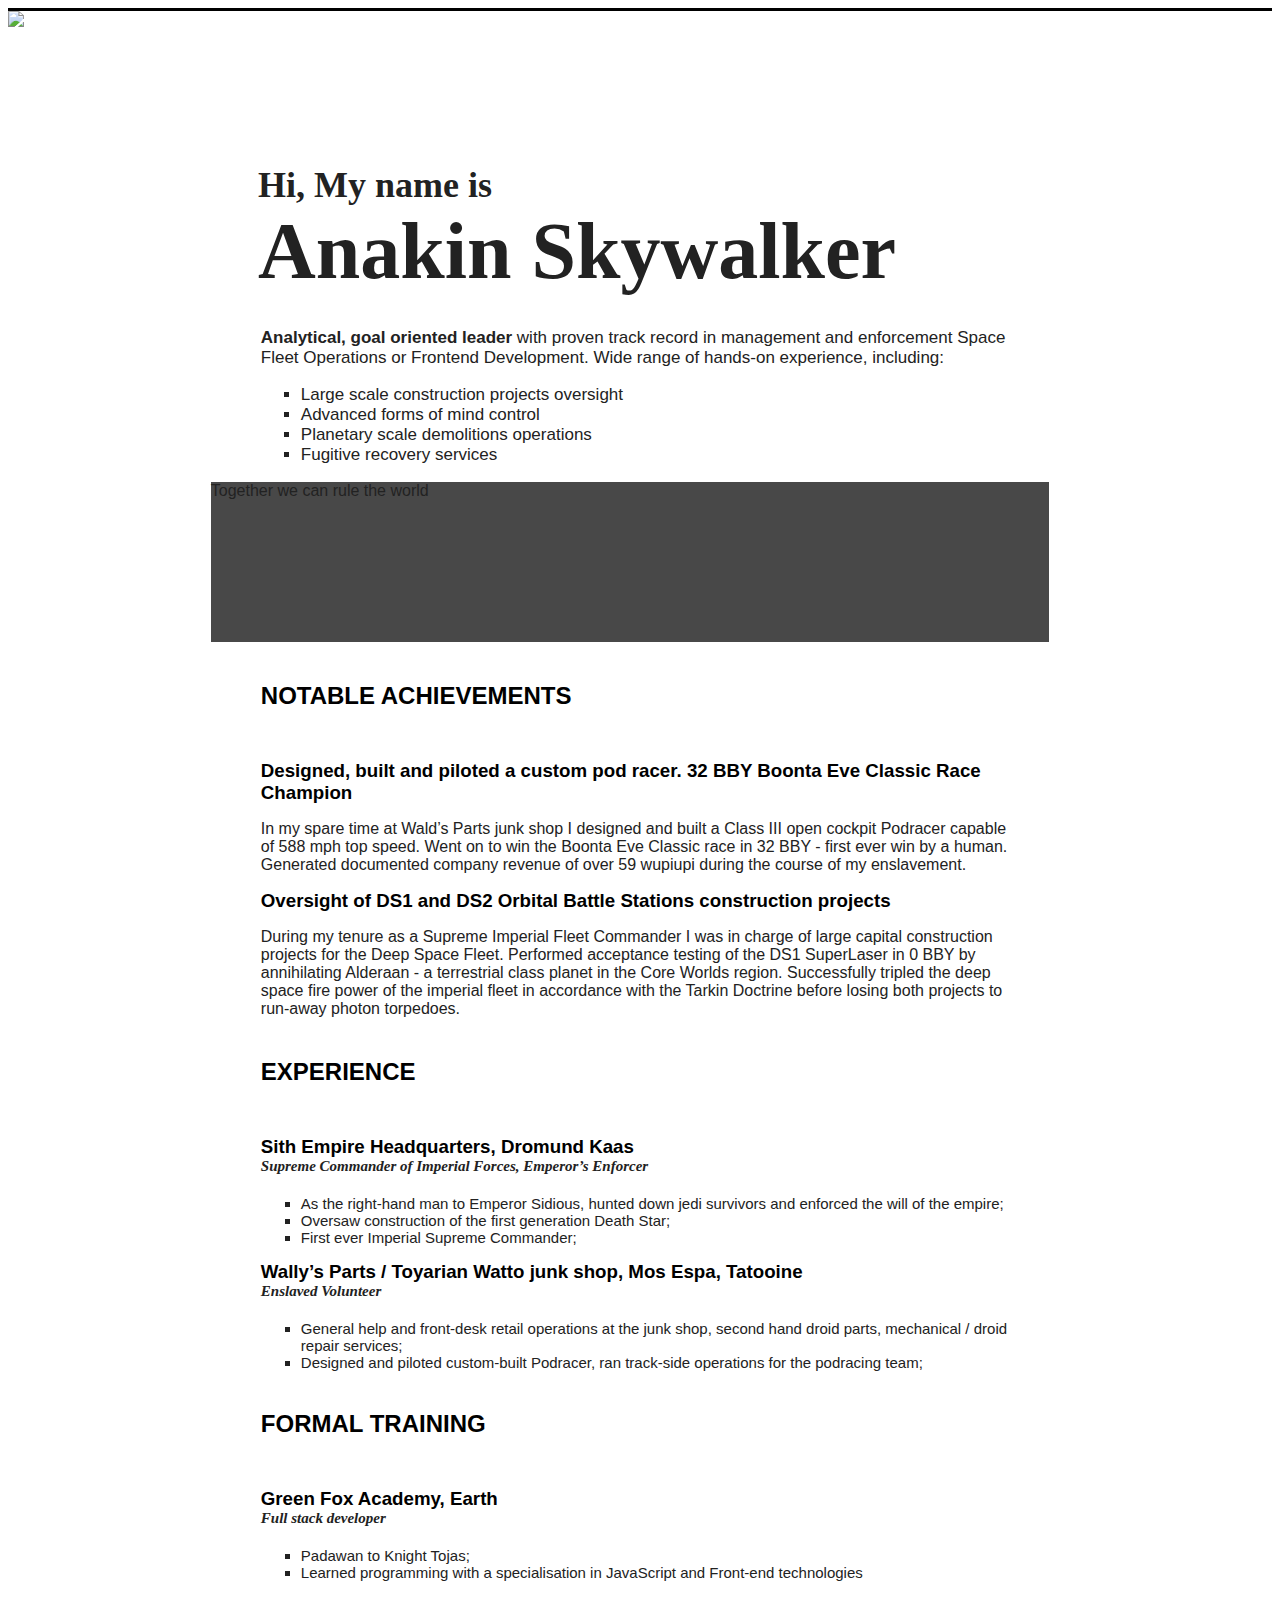
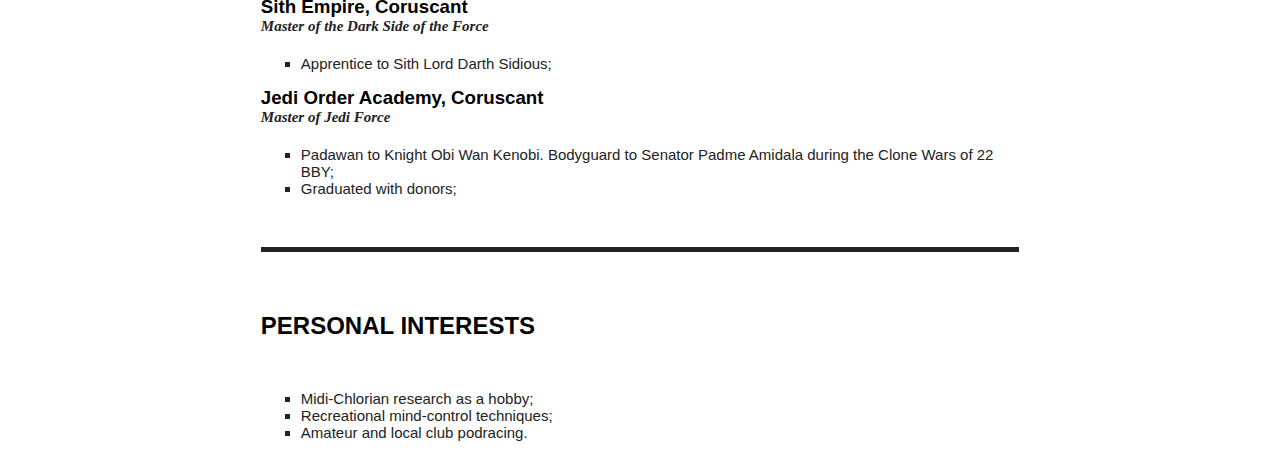
==== index.html @ 2fa7675f "firstwebsite" ====
<!DOCTYPE html>
<html lang="en" >
<head>
  <meta charset="UTF-8">
  <title>CodePen - My first website</title>
  <link rel="stylesheet" href="./style.css">

</head>
<body>
<!-- partial:index.partial.html -->
<main> 
<header>
   <img src="http://stayathome-syllabus.greenfox.academy/week01/assets/first-website-header.png">
   <div class="title">
     <h1>Hi, My name is<br><span class="anakin">Anakin Skywalker</h1>
  </div>
</header>

<div>
<p class="first"> <strong>Analytical, goal oriented leader</strong> with proven track record in management and enforcement Space Fleet Operations or Frontend Development. Wide range of hands-on experience, including:</p>

<ul class="first">
  <li>Large scale construction projects oversight</li>
  <li>Advanced forms of mind control</li>
  <li>Planetary scale demolitions operations</li>
  <li>Fugitive recovery services</li>
</ul>
  
  <div class="box"> <p>Together we can rule the world
    
  </div>

<h2>Notable achievements</h2>

<h3>Designed, built and piloted a custom pod racer. 32 BBY Boonta Eve Classic Race Champion</h3>

<p>In my spare time at Wald’s Parts junk shop I designed and built a Class III open cockpit Podracer capable of 588 mph top speed. Went on to win the Boonta Eve Classic race in 32 BBY - first ever win by a human. Generated documented company revenue of over 59 wupiupi during the course of my enslavement.</p>

<h3>Oversight of DS1 and DS2 Orbital Battle Stations construction projects</h3>

<p>During my tenure as a Supreme Imperial Fleet Commander I was in charge of large capital construction projects for the Deep Space Fleet. Performed acceptance testing of the DS1 SuperLaser in 0 BBY by annihilating Alderaan - a terrestrial class planet in the Core Worlds region. Successfully tripled the deep space fire power of the imperial fleet in accordance with the Tarkin Doctrine before losing both projects to run-away photon torpedoes.</p>

<h2>Experience</h2>
<h3>Sith Empire Headquarters, Dromund Kaas</h3>
<h4>Supreme Commander of Imperial Forces, Emperor’s Enforcer</h4>

<ul>
  <li>As the right-hand man to Emperor Sidious, hunted down jedi survivors and enforced the will of the empire;</li>
  <li>Oversaw construction of the first generation Death Star;</li>
  <li>First ever Imperial Supreme Commander;</li>
</ul>
<h3>Wally’s Parts / Toyarian Watto junk shop, Mos Espa, Tatooine</h3>
<h4>Enslaved Volunteer</h4>
<ul>
  <li>
    General help and front-desk retail operations at the junk shop, second hand droid parts, mechanical / droid repair services;</li>
  <li>Designed and piloted custom-built Podracer, ran track-side operations for the podracing team;</li>
</ul>

<h2>Formal training</h2>
<h3>Green Fox Academy, Earth</h3>
<h4>Full stack developer</h4>

<ul>
  <li>
    Padawan to Knight Tojas;</li>
  <li>  Learned programming with a specialisation in JavaScript and Front-end technologies</li>
</ul>
 
<h3>Sith Empire, Coruscant</h3>
<h4>Master of the Dark Side of the Force</h4>
<ul>
  <li>Apprentice to Sith Lord Darth Sidious;</li>
</ul>
<h3>Jedi Order Academy, Coruscant</h3>
<h4>Master of Jedi Force</h4>
<ul>
  <li>
    Padawan to Knight Obi Wan Kenobi. Bodyguard to Senator Padme Amidala during the Clone Wars of 22 BBY;</li>
  <li> Graduated with donors;</li>
</ul>
  
<footer>
<h2>Personal interests</h2>
<ul>
  <li>
    Midi-Chlorian research as a hobby;</li>
    <li>Recreational mind-control techniques;</li>
  <li>Amateur and local club podracing.</li>
  </footer>
</ul>

</div>
</main>
<!-- partial -->
  
</body>
</html>
---- style.css ----
header{
  height:300px;
  position:relative;
  width:100%;
  display:flex;  
  border-top:3px solid black;
}
main{
  display:flex;
  flex-direction:column;
  flex-wrap:wrap;
}
  
.title{
  position:absolute;
  bottom:-10px;
  left:250px;
  font-family:"Abril Fatface",serif;
  color:#222;
  font-size:18px;
  }

.anakin{
font-size:80px;
}

h2{
  text-transform:uppercase;
  font-family:"Josefin Sans",sans-serif;
  padding-bottom:30px;
  padding-top:20px;
}

h3{
padding:0;
margin:0; 
font-family:"Josefin Sans", sans-serif;
}

h4{
  font-family:"Merriweather"; serif;
  font-style:italic;
  font-size:15px;
  margin-top:0;
  color: #222;
}
.first{
  font-family:"Josefin Sans", sans-serif;
  color:#222 grey;
  font-size:17px;

}
p{
  font-family:"Josefin Sans", sans-serif;
  color:#222;
}

ul{
  list-style-type:square;
  font-size:15px;
  font-family:"Josefin Sans", sans-serif;
  color:#222;
  
}

div{
   margin: 0 auto;
   width:60%;
}

footer{
  border-top:5px solid #222;
  margin-top:50px;
  padding-top:20px;
   
}
.box{
  width:100%;
  height:160px;
  background:#484848;
  padding-right:80px;
  margin-left:-50px;
}
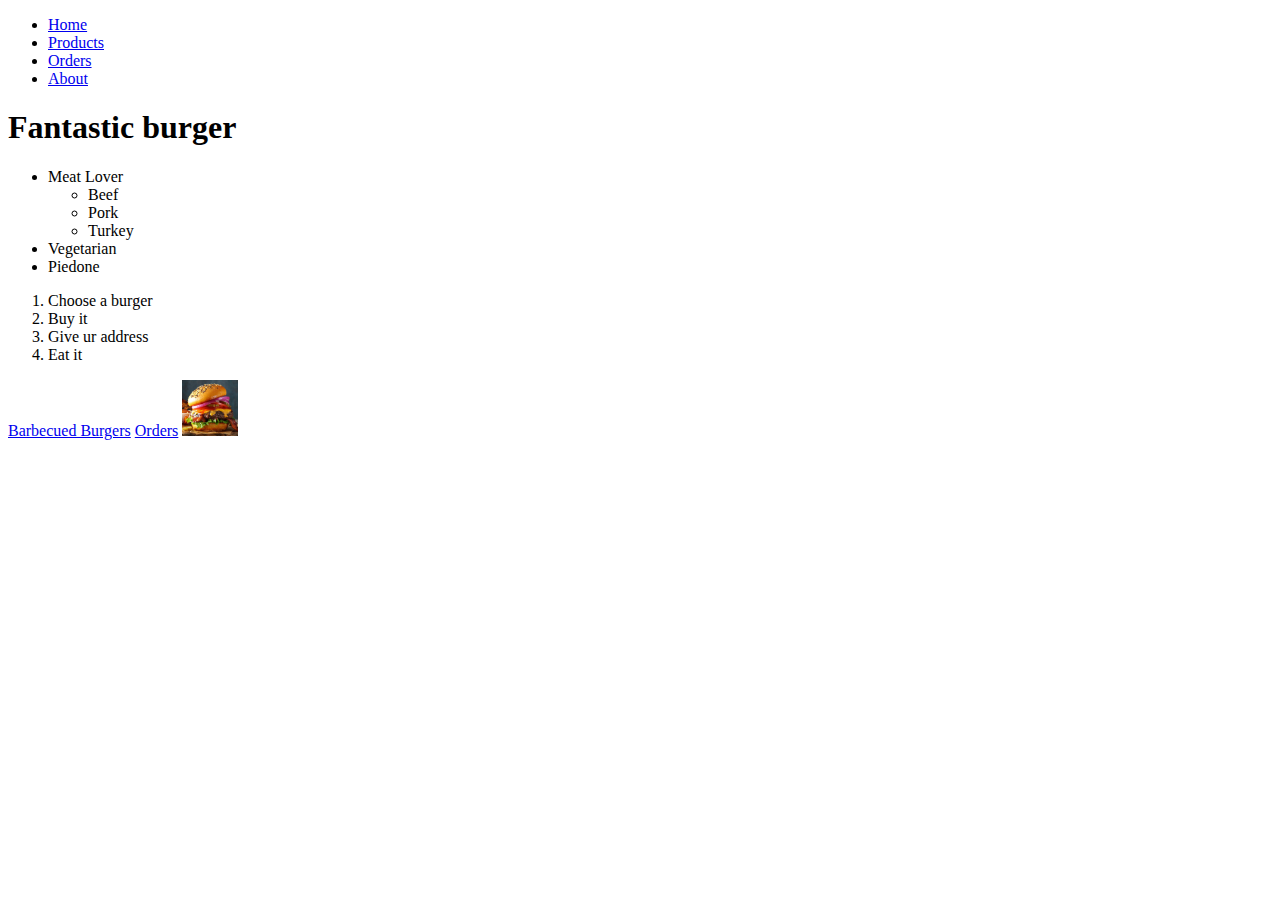
==== commit e22ca2e8: "Init page" ====
--- a/index.html
+++ b/index.html
@@ -1,98 +1,55 @@
 <!DOCTYPE html>
-<html lang="en" >
+<html lang="en">
+
 <head>
-  <meta charset="UTF-8">
-  <title>CodePen - My first website</title>
-  <link rel="stylesheet" href="./style.css">
+    <meta charset="UTF-8">
+    <meta name="viewport" content="width=device-width, initial-scale=1.0">
+    <title>Document</title>
+</head>
 
-</head>
 <body>
-<!-- partial:index.partial.html -->
-<main> 
-<header>
-   <img src="http://stayathome-syllabus.greenfox.academy/week01/assets/first-website-header.png">
-   <div class="title">
-     <h1>Hi, My name is<br><span class="anakin">Anakin Skywalker</h1>
-  </div>
-</header>
+    <ul>
+        <li>
+            <a href="/">Home</a>
+        </li>
+        <li>
+            <a href="/pages/products.html">Products</a>
+        </li>
+        <li>
+            <a href="/pages/orders.html">Orders</a>
+        </li>
+        <li>
+            <a href="/about.html">About</a>
+        </li>
+    </ul>
+    
+    <h1>Fantastic burger</h1>
+    <ul>
+        <li>Meat Lover</li>
+        <ul>
+            <li>Beef</li>
+            <li>Pork</li>
+            <li>Turkey</li>
+        </ul>
 
-<div>
-<p class="first"> <strong>Analytical, goal oriented leader</strong> with proven track record in management and enforcement Space Fleet Operations or Frontend Development. Wide range of hands-on experience, including:</p>
+        <li>Vegetarian</li>
+        <li>Piedone</li>
+    </ul>
+    <h2Step of orders</h2>
+        <ol>
+            <li>Choose a burger</li>
+            <li>Buy it</li>
+            <li>Give ur address</li>
+            <li>Eat it</li>
+        </ol>
 
-<ul class="first">
-  <li>Large scale construction projects oversight</li>
-  <li>Advanced forms of mind control</li>
-  <li>Planetary scale demolitions operations</li>
-  <li>Fugitive recovery services</li>
-</ul>
-  
-  <div class="box"> <p>Together we can rule the world
-    
-  </div>
+        <a href="https://www.tasteofhome.com/recipes/barbecued-burgers/">Barbecued Burgers</a>
+        <a href="pages/orders.html">Orders</a>
+        <a target="blank" href="https://www.tasteofhome.com/recipes/barbecued-burgers/">
+            <img width="56" src="img\burger.jpg" alt="tasty burger">
+        </a>
 
-<h2>Notable achievements</h2>
 
-<h3>Designed, built and piloted a custom pod racer. 32 BBY Boonta Eve Classic Race Champion</h3>
+</body>
 
-<p>In my spare time at Wald’s Parts junk shop I designed and built a Class III open cockpit Podracer capable of 588 mph top speed. Went on to win the Boonta Eve Classic race in 32 BBY - first ever win by a human. Generated documented company revenue of over 59 wupiupi during the course of my enslavement.</p>
-
-<h3>Oversight of DS1 and DS2 Orbital Battle Stations construction projects</h3>
-
-<p>During my tenure as a Supreme Imperial Fleet Commander I was in charge of large capital construction projects for the Deep Space Fleet. Performed acceptance testing of the DS1 SuperLaser in 0 BBY by annihilating Alderaan - a terrestrial class planet in the Core Worlds region. Successfully tripled the deep space fire power of the imperial fleet in accordance with the Tarkin Doctrine before losing both projects to run-away photon torpedoes.</p>
-
-<h2>Experience</h2>
-<h3>Sith Empire Headquarters, Dromund Kaas</h3>
-<h4>Supreme Commander of Imperial Forces, Emperor’s Enforcer</h4>
-
-<ul>
-  <li>As the right-hand man to Emperor Sidious, hunted down jedi survivors and enforced the will of the empire;</li>
-  <li>Oversaw construction of the first generation Death Star;</li>
-  <li>First ever Imperial Supreme Commander;</li>
-</ul>
-<h3>Wally’s Parts / Toyarian Watto junk shop, Mos Espa, Tatooine</h3>
-<h4>Enslaved Volunteer</h4>
-<ul>
-  <li>
-    General help and front-desk retail operations at the junk shop, second hand droid parts, mechanical / droid repair services;</li>
-  <li>Designed and piloted custom-built Podracer, ran track-side operations for the podracing team;</li>
-</ul>
-
-<h2>Formal training</h2>
-<h3>Green Fox Academy, Earth</h3>
-<h4>Full stack developer</h4>
-
-<ul>
-  <li>
-    Padawan to Knight Tojas;</li>
-  <li>  Learned programming with a specialisation in JavaScript and Front-end technologies</li>
-</ul>
- 
-<h3>Sith Empire, Coruscant</h3>
-<h4>Master of the Dark Side of the Force</h4>
-<ul>
-  <li>Apprentice to Sith Lord Darth Sidious;</li>
-</ul>
-<h3>Jedi Order Academy, Coruscant</h3>
-<h4>Master of Jedi Force</h4>
-<ul>
-  <li>
-    Padawan to Knight Obi Wan Kenobi. Bodyguard to Senator Padme Amidala during the Clone Wars of 22 BBY;</li>
-  <li> Graduated with donors;</li>
-</ul>
-  
-<footer>
-<h2>Personal interests</h2>
-<ul>
-  <li>
-    Midi-Chlorian research as a hobby;</li>
-    <li>Recreational mind-control techniques;</li>
-  <li>Amateur and local club podracing.</li>
-  </footer>
-</ul>
-
-</div>
-</main>
-<!-- partial -->
-  
-</body>
-</html>
+</html>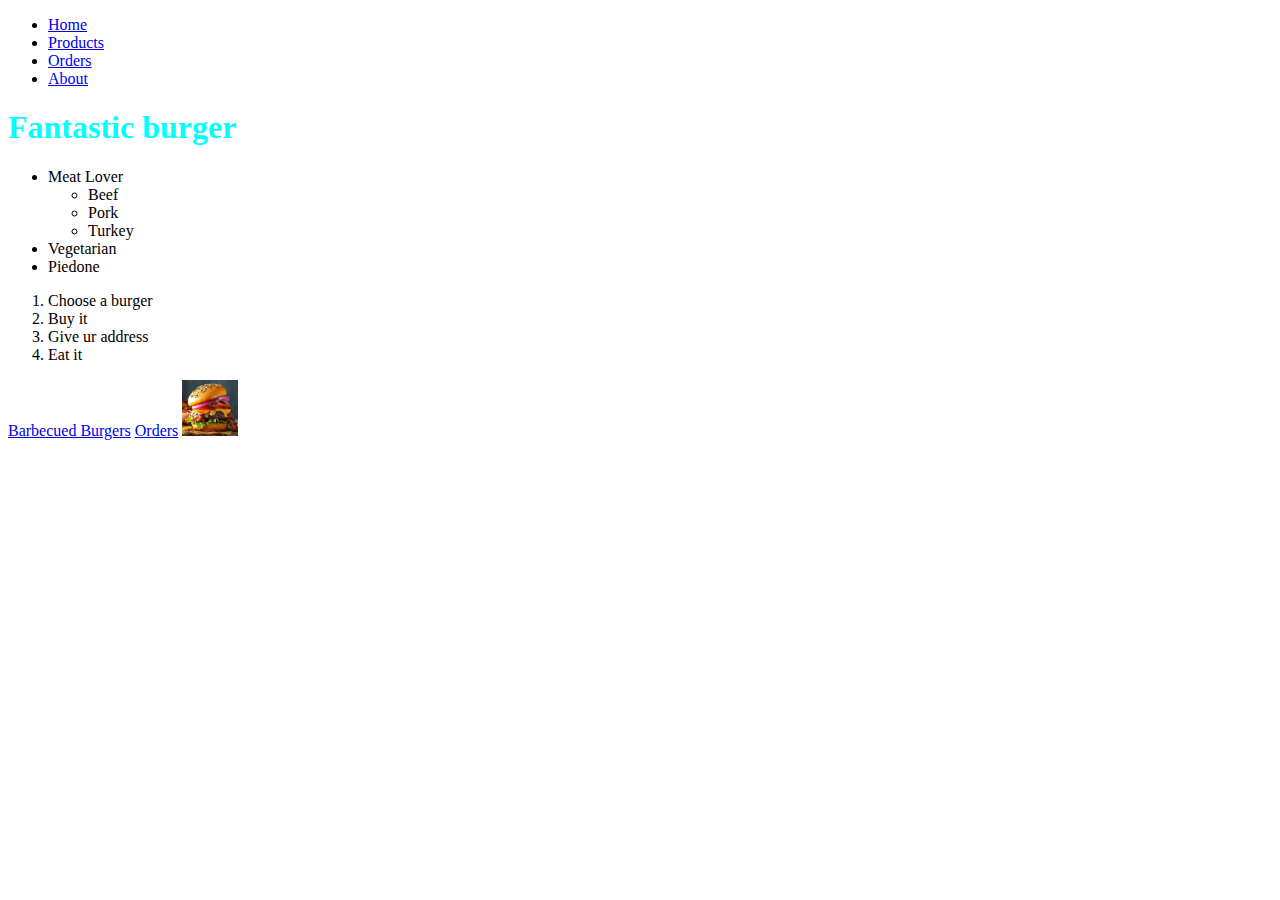
==== commit 3c155d35: "new exercises" ====
--- a/index.html
+++ b/index.html
@@ -49,7 +49,11 @@
             <img width="56" src="img\burger.jpg" alt="tasty burger">
         </a>
 
-
+<style>
+    h1{
+        color:aqua;
+    }
+</style>
 </body>
 
 </html>